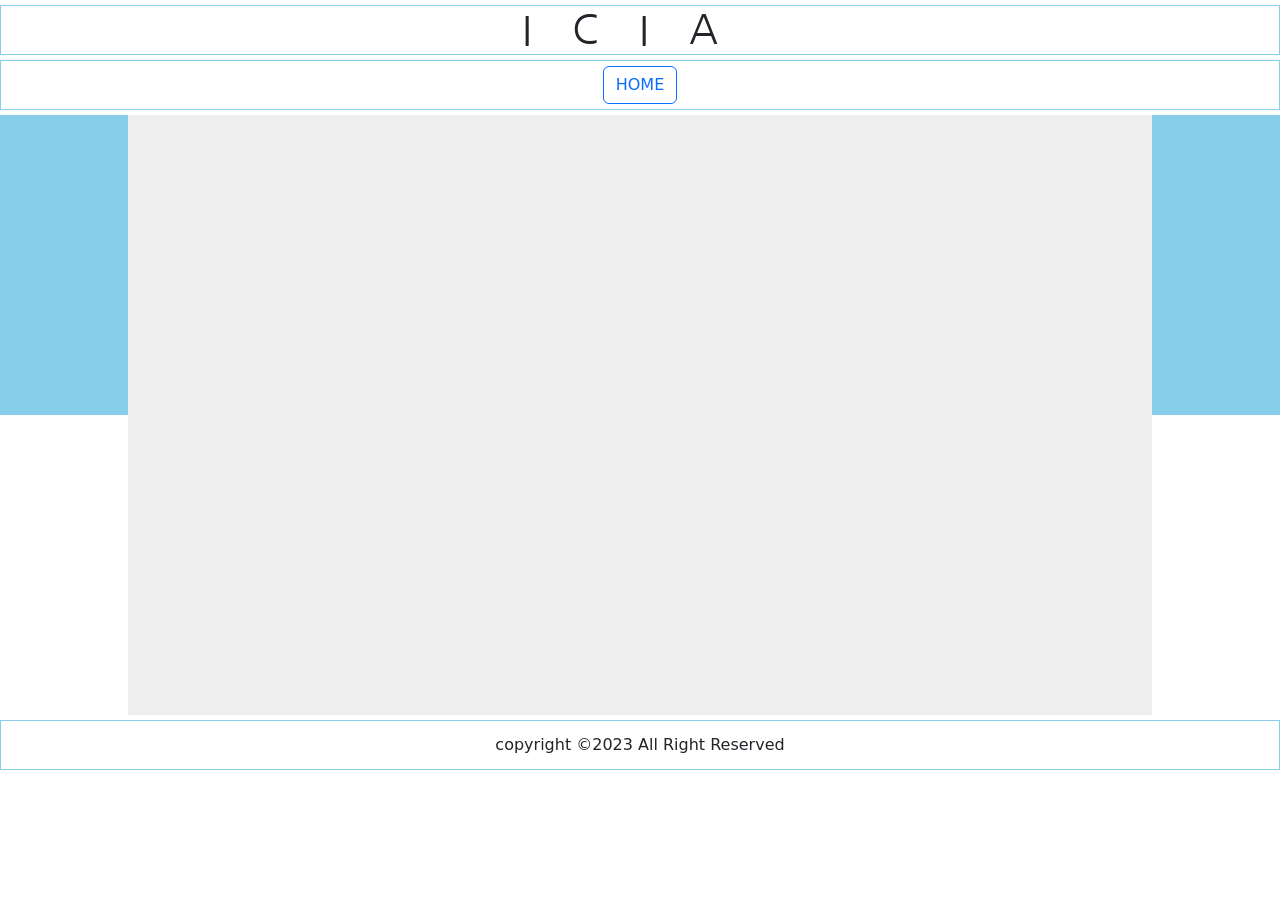
==== list_0705.html @ 5c74703e "3단 레이아웃" ====
<!DOCTYPE html>
<html lang="en">
<head>
  <meta charset="UTF-8">
  <meta name="viewport" content="width=device-width, initial-scale=1.0">
  <meta http-equiv="Content-Security-Policy" content="upgrade-insecure-requests">
  <script src="https://ajax.googleapis.com/ajax/libs/jquery/3.6.4/jquery.min.js"></script>
  <script src="https://cdn.jsdelivr.net/npm/bootstrap@5.3.0/dist/js/bootstrap.bundle.min.js"></script>
  <link href="https://cdn.jsdelivr.net/npm/bootstrap@5.3.0/dist/css/bootstrap.min.css" rel="stylesheet">
  <script src="list_0705.js"></script>
  <link rel="stylesheet" href="layout_0705.css">
  <title>Document</title>
</head>
<body>
  <div id="page">
    <header>
      <h1>ICIA</h1>
    </header>
    <nav>
      <a type="button" class="btn btn-outline-primary" href="index.html">HOME</a>
    </nav>
    <main>
      <aside></aside>
      <section></section>
      <aside></aside>
    </main>
    <footer>copyright &copy;2023 All Right Reserved</footer>
  </div>
</body>
</html>
---- layout_0705.css ----
@import url('https://fonts.googleapis.com/css2?family=Nanum+Gothic:wght@800&display=swap');

*{
  margin: 0;
  padding: 0;
  box-sizing: border-box;
}
#page{
  width: 100%;
  margin: 0 auto;
}
#page>header>h1{
  margin: 0;
  padding: 0;
  font-family: 'Nanum Gothic', sans-serif;
  letter-spacing: 1em;
}
header,nav,footer{
  height: 50px;
  border: 1px solid skyblue;
  display: flex;
  justify-content: center;
  align-items: center;
  margin-bottom: 5px;
  margin-top: 5px;
}
main{
  display: flex;
}
aside{
  width: 10%;
  height: 300px;
  background-color: skyblue;
}
section{
  width: 80%;
  min-height: 600px;
  background-color: #eee;
}
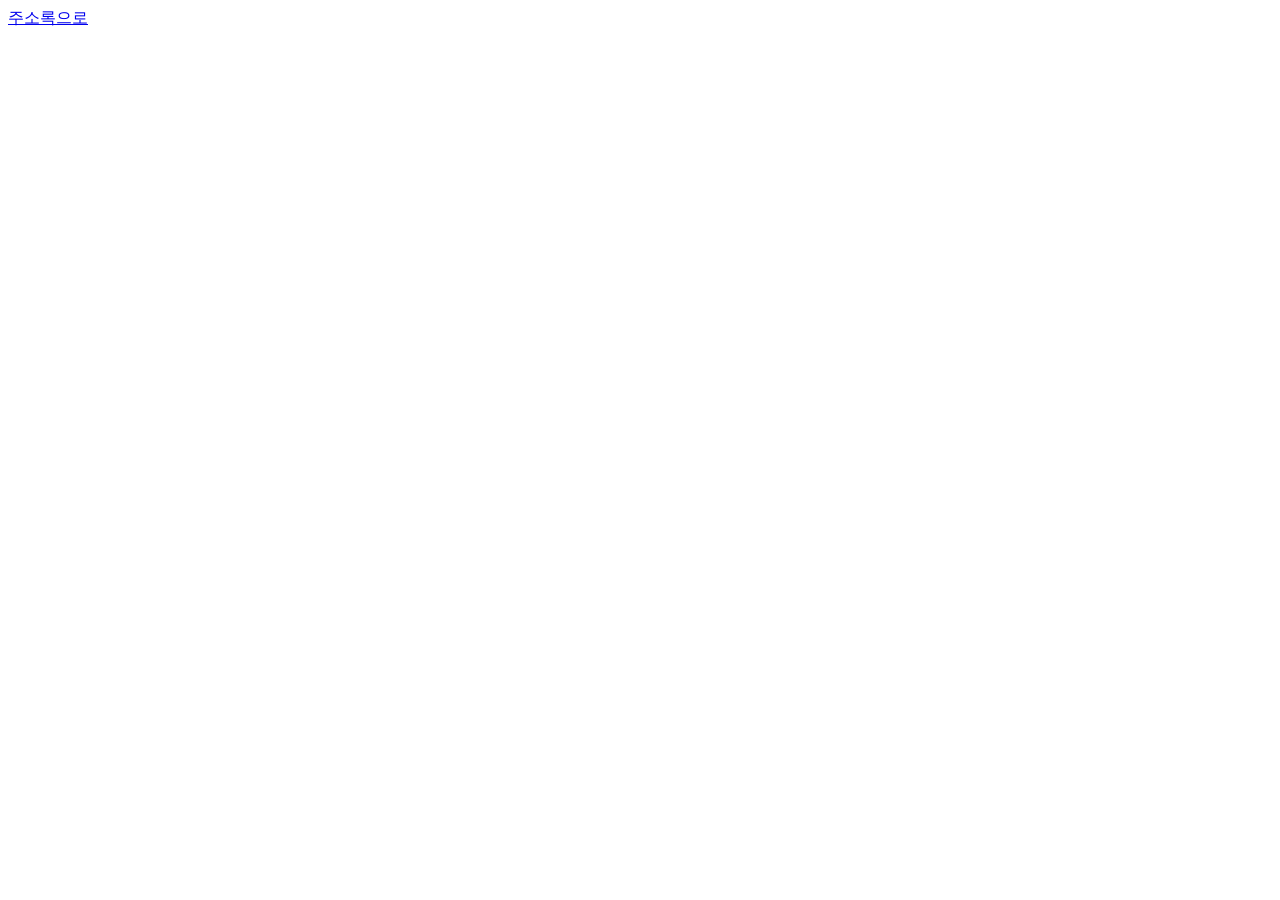
==== commit 5f64c2c1: "list.js추가1" ====
--- a/list_0705.html
+++ b/list_0705.html
@@ -10,6 +10,17 @@
   <script src="list_0705.js"></script>
   <link rel="stylesheet" href="layout_0705.css">
   <title>Document</title>
+  <script>
+    $(document).ready(async function(){
+      const pageno = getPageno();
+      const result = await fetch(pageno);
+      if(result===null){
+        alert("응답하지 않는 서버입니다");
+        location.href="index.html";
+      }
+      console.log(result);
+    })
+  </script>
 </head>
 <body>
   <div id="page">
@@ -21,7 +32,22 @@
     </nav>
     <main>
       <aside></aside>
-      <section></section>
+      <section>
+        <table class="table">
+          <thead>
+            <tr>
+              <td>번호</td>
+              <td>이름</td>
+              <td>주소</td>
+              <td>연락처</td>
+            </tr>
+          </thead>
+          <tbody id="tbody">
+          </tbody>
+        </table>
+        <ul class="pagination" id="pagination">
+        </ul>
+      </section>
       <aside></aside>
     </main>
     <footer>copyright &copy;2023 All Right Reserved</footer>
